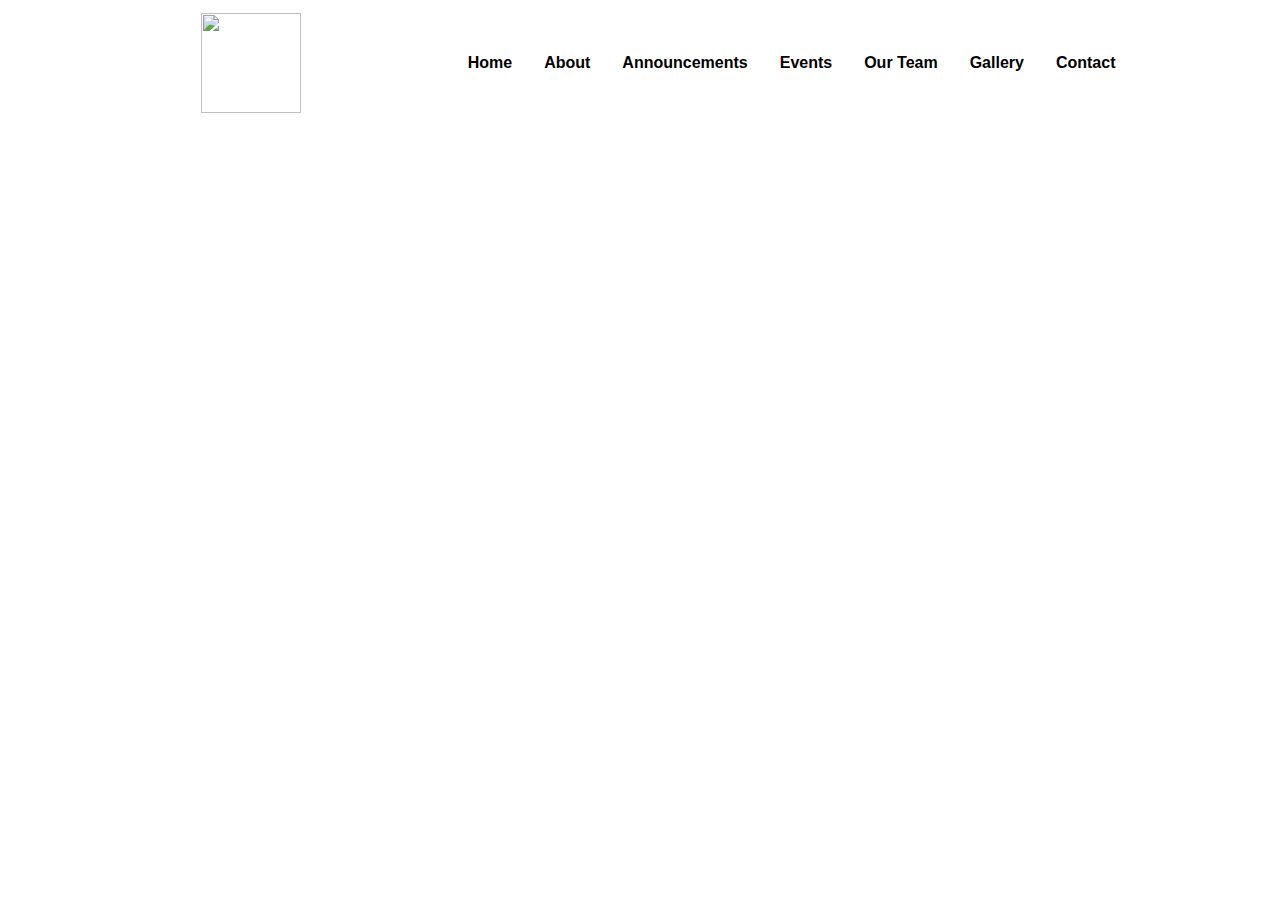
==== galleryclone.html @ 8c32f445 "init" ====
<!DOCTYPE html>
<html lang="en">
<head>
    <meta charset="UTF-8">
  <meta http-equiv="X-UA-Compatible" content="IE=edge">
  <meta name="viewport" content="width=device-width, initial-scale=1.0">
  <title>Document</title>
  <link rel="stylesheet" href="https://stackpath.bootstrapcdn.com/bootstrap/4.5.2/css/bootstrap.min.css" integrity="sha384-JcKb8q3iqJ61gNV9KGb8thSsNjpSL0n8PARn9HuZOnIxN0hoP+VmmDGMN5t9UJ0Z" crossorigin="anonymous" />
    <script src="https://code.jquery.com/jquery-3.5.1.slim.min.js" integrity="sha384-DfXdz2htPH0lsSSs5nCTpuj/zy4C+OGpamoFVy38MVBnE+IbbVYUew+OrCXaRkfj" crossorigin="anonymous"></script>
    <script src="https://cdn.jsdelivr.net/npm/popper.js@1.16.1/dist/umd/popper.min.js" integrity="sha384-9/reFTGAW83EW2RDu2S0VKaIzap3H66lZH81PoYlFhbGU+6BZp6G7niu735Sk7lN" crossorigin="anonymous"></script>
    <script src="https://stackpath.bootstrapcdn.com/bootstrap/4.5.2/js/bootstrap.min.js" integrity="sha384-B4gt1jrGC7Jh4AgTPSdUtOBvfO8shuf57BaghqFfPlYxofvL8/KUEfYiJOMMV+rV" crossorigin="anonymous"></script>
  <link rel="stylesheet" href="galleryclone.css">
  <script src="https://kit.fontawesome.com/ac42c3b1f7.js" crossorigin="anonymous"></script>
</head>
<body>
    <div class="container">
        <div class="row">
            <div class="col-12">
                <nav class="navbar navbar-expand-lg navbar-dark nav-bg nav-position">
                    <a class="navbar-brand" href="#"><img src="/Users/madhavaganesh/Desktop/rec/rec artistry/top/REC_Artistry Club LOGO.png" class="top-nav-icon"/></a>
                    <button class="navbar-toggler" type="button" data-toggle="collapse" data-target="#navbarNavAltMarkup" aria-controls="navbarNavAltMarkup" aria-expanded="false" aria-label="Toggle navigation">
                    <span class="navbar-toggler-icon"></span>
                    </button>
                    <div class="collapse navbar-collapse" id="navbarNavAltMarkup">
                    <div class="navbar-nav ml-auto">
                        <a class="nav-link active ml-3" id="navhead1" href="sample1.html">Home <span class="sr-only">(current)</span></a>
                        <a class="nav-link ml-3" href="sample1.html#about-section" id="navhead1">About</a>
                        <a class="nav-link ml-3" href="sample1.html#announcements-section" id="navhead1">Announcements</a>
                        <a class="nav-link ml-3" href="sample1.html#events-section" id="navhead1">Events</a>
                        <a class="nav-link ml-3" href="ourteameffects.html" id="navhead1">Our Team</a>
                        <a class="nav-link ml-3" href="#" id="navhead1">Gallery</a>
                        <a class="nav-link ml-3" href="sample1.html#footer-section" id="navhead1">Contact</a>
                    </div>
                    </div>
                </nav>
            </div>
        </div>
    </div>
    <div class="parent-div">
        <div class="child-div">
            <img src="/Users/madhavaganesh/Desktop/rec/rec artistry/gallery/img-1.jpeg" alt="" onclick="openLightbox(this.src)">
            <img src="/Users/madhavaganesh/Desktop/rec/rec artistry/gallery/img-2.jpeg" alt="" onclick="openLightbox(this.src)">
            <img src="/Users/madhavaganesh/Desktop/rec/rec artistry/gallery/img-3.jpeg" alt="" onclick="openLightbox(this.src)">
            <img src="/Users/madhavaganesh/Desktop/rec/rec artistry/gallery/img-4.jpeg" alt="" onclick="openLightbox(this.src)">
            <img src="/Users/madhavaganesh/Desktop/rec/rec artistry/gallery/img-5.jpeg" alt="" onclick="openLightbox(this.src)">
            <img src="/Users/madhavaganesh/Desktop/rec/rec artistry/gallery/img-21.jpeg" alt="" onclick="openLightbox(this.src)">
            <img src="/Users/madhavaganesh/Desktop/rec/rec artistry/gallery/img-22.jpeg" alt="" onclick="openLightbox(this.src)">
            <img src="/Users/madhavaganesh/Desktop/rec/rec artistry/gallery/img-23.jpeg" alt="" onclick="openLightbox(this.src)">
        </div>

        <div class="child-div">
            <img src="/Users/madhavaganesh/Desktop/rec/rec artistry/gallery/img-6.jpeg" alt="" onclick="openLightbox(this.src)">
            <img src="/Users/madhavaganesh/Desktop/rec/rec artistry/gallery/img-7.jpeg" alt="" onclick="openLightbox(this.src)">
            <img src="/Users/madhavaganesh/Desktop/rec/rec artistry/gallery/img-8.jpeg" alt="" onclick="openLightbox(this.src)">
            <img src="/Users/madhavaganesh/Desktop/rec/rec artistry/gallery/img-9.jpeg" alt="" onclick="openLightbox(this.src)">
            <img src="/Users/madhavaganesh/Desktop/rec/rec artistry/gallery/img-10.jpeg" alt="" onclick="openLightbox(this.src)">
        </div>

        <div class="child-div">
            <img src="/Users/madhavaganesh/Desktop/rec/rec artistry/gallery/img-11.jpeg" alt="" onclick="openLightbox(this.src)">
            <img src="/Users/madhavaganesh/Desktop/rec/rec artistry/gallery/img-12.jpeg" alt="" onclick="openLightbox(this.src)">
            <img src="/Users/madhavaganesh/Desktop/rec/rec artistry/gallery/img-13.jpeg" alt="" onclick="openLightbox(this.src)">
            <img src="/Users/madhavaganesh/Desktop/rec/rec artistry/gallery/img-14.jpeg" alt="" onclick="openLightbox(this.src)">
            <img src="/Users/madhavaganesh/Desktop/rec/rec artistry/gallery/img-15.jpeg" alt="" onclick="openLightbox(this.src)">
            <img src="/Users/madhavaganesh/Desktop/rec/rec artistry/gallery/img-24.jpeg" alt="" onclick="openLightbox(this.src)">
            
        </div>

        <div class="child-div">
            <img src="/Users/madhavaganesh/Desktop/rec/rec artistry/gallery/img-16.jpeg" alt="" onclick="openLightbox(this.src)">
            <img src="/Users/madhavaganesh/Desktop/rec/rec artistry/gallery/img-17.jpeg" alt="" onclick="openLightbox(this.src)">
            <img src="/Users/madhavaganesh/Desktop/rec/rec artistry/gallery/img18.jpeg" alt="" onclick="openLightbox(this.src)">
            <img src="/Users/madhavaganesh/Desktop/rec/rec artistry/gallery/img-19.jpeg" alt="" onclick="openLightbox(this.src)">
            <img src="/Users/madhavaganesh/Desktop/rec/rec artistry/gallery/img-20.jpeg" alt="" onclick="openLightbox(this.src)">
        </div>
    </div>
    <div id="lightbox" class="lightbox">
        <span class="close-lightbox" onclick="closeLightbox()">&times;</span>
        <img id="lightbox-img" src="" alt="">
    </div>

    <script>
        function openLightbox(src) {
            document.getElementById("lightbox-img").src = src;
            document.getElementById("lightbox").style.display = "block";
        }

        function closeLightbox() {
            document.getElementById("lightbox").style.display = "none";
        }
    </script>
</body>
</html>
---- galleryclone.css ----
.parent-div {
    max-width: 1100px;
    margin-inline: auto;
    display: grid;
    grid-template-columns: 1fr 1fr 1fr 1fr;
    gap: 16px;
}
.child-div img {
    max-width: 100%;
    margin-bottom: 12px;
    cursor: pointer;
}
/* Lightbox styles */
.lightbox {
    display: none;
    position: fixed;
    z-index: 9999;
    padding: 50px;
    left: 0;
    top: 0;
    width: 100%;
    height: 100%;
    background-color: rgba(0, 0, 0, 0.9);
    text-align: center;
}
.lightbox img {
    max-width: 90%;
    max-height: 90%;
}
.close-lightbox {
    position: absolute;
    top: 10px;
    right: 20px;
    font-size: 40px;
    color: white;
    cursor: pointer;
}
@media only screen and (max-width: 1150px) {
    .parent-div{
        margin-inline:50px ;
    }
}
@media only screen and (max-width: 1000px) {
    .parent-div{
       grid-template-columns: 1fr 1fr;
    }
}
@media only screen and (max-width: 700px) {
    .parent-div{
       grid-template-columns: 1fr;
    }
}
#navhead1{
    color:black;
    font-weight: bold;
}
.top-nav-icon{
    height:100px;
    width: 100px;
    margin-left: 0 ;
}
@media (min-width: 768px) { 
  .top-nav-icon {
      margin-left: 100px; 
  }
}

  .nav-position {
    top: 0;
    left: 0;
    width: 95%;
    z-index: 1000;
}



#navhead1:hover {
  border-bottom: 2px solid black; /* Default behavior for larger screens */
  width: auto;
}

@media (max-width: 768px) {
  #navhead1:hover {
      border-bottom: 2px solid black;
      width: fit-content; /* Prevents the line from taking full width on smaller devices */
  }
}
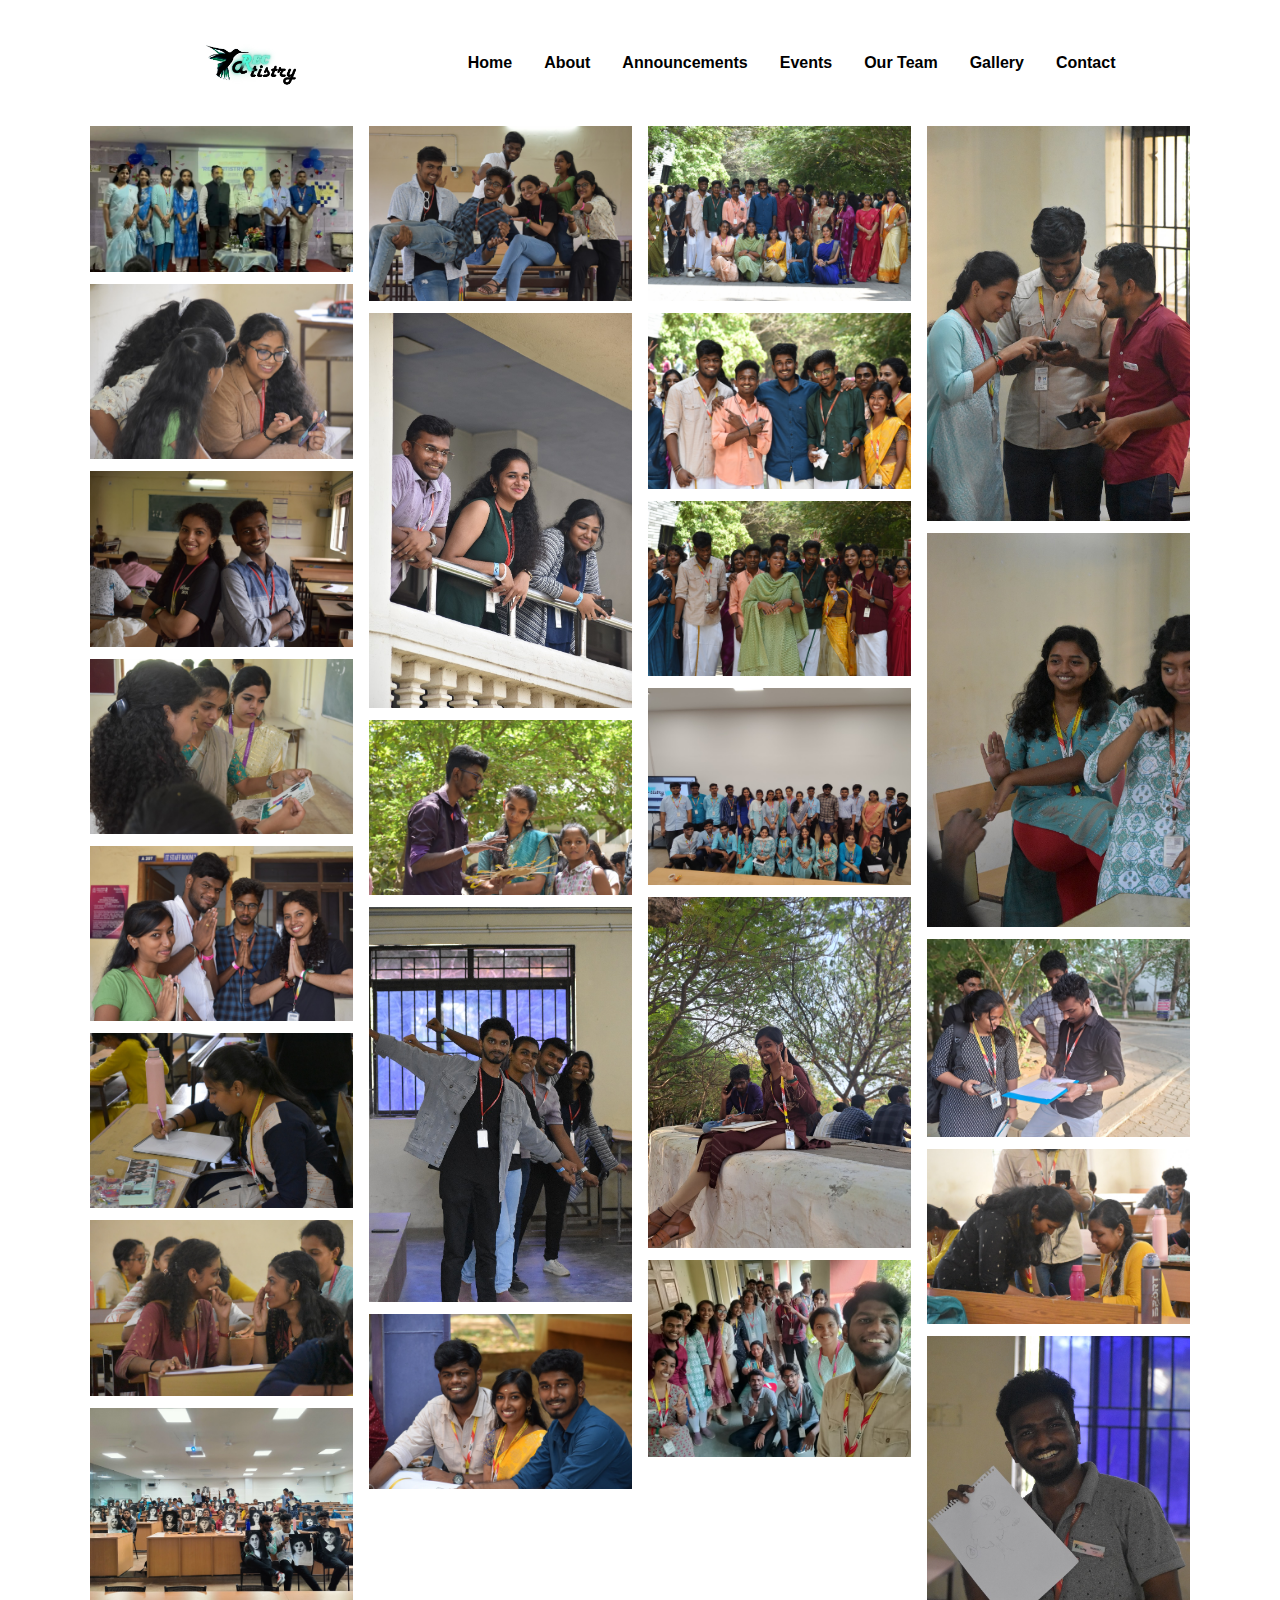
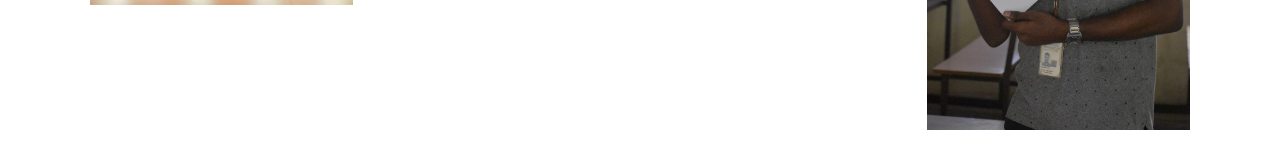
==== commit 731a052c: "updated" ====
--- a/galleryclone.html
+++ b/galleryclone.html
@@ -17,7 +17,7 @@
         <div class="row">
             <div class="col-12">
                 <nav class="navbar navbar-expand-lg navbar-dark nav-bg nav-position">
-                    <a class="navbar-brand" href="#"><img src="/Users/madhavaganesh/Desktop/rec/rec artistry/top/REC_Artistry Club LOGO.png" class="top-nav-icon"/></a>
+                    <a class="navbar-brand" href="#"><img src="./top/REC_Artistry Club LOGO.png" class="top-nav-icon"/></a>
                     <button class="navbar-toggler" type="button" data-toggle="collapse" data-target="#navbarNavAltMarkup" aria-controls="navbarNavAltMarkup" aria-expanded="false" aria-label="Toggle navigation">
                     <span class="navbar-toggler-icon"></span>
                     </button>
@@ -38,40 +38,40 @@
     </div>
     <div class="parent-div">
         <div class="child-div">
-            <img src="/Users/madhavaganesh/Desktop/rec/rec artistry/gallery/img-1.jpeg" alt="" onclick="openLightbox(this.src)">
-            <img src="/Users/madhavaganesh/Desktop/rec/rec artistry/gallery/img-2.jpeg" alt="" onclick="openLightbox(this.src)">
-            <img src="/Users/madhavaganesh/Desktop/rec/rec artistry/gallery/img-3.jpeg" alt="" onclick="openLightbox(this.src)">
-            <img src="/Users/madhavaganesh/Desktop/rec/rec artistry/gallery/img-4.jpeg" alt="" onclick="openLightbox(this.src)">
-            <img src="/Users/madhavaganesh/Desktop/rec/rec artistry/gallery/img-5.jpeg" alt="" onclick="openLightbox(this.src)">
-            <img src="/Users/madhavaganesh/Desktop/rec/rec artistry/gallery/img-21.jpeg" alt="" onclick="openLightbox(this.src)">
-            <img src="/Users/madhavaganesh/Desktop/rec/rec artistry/gallery/img-22.jpeg" alt="" onclick="openLightbox(this.src)">
-            <img src="/Users/madhavaganesh/Desktop/rec/rec artistry/gallery/img-23.jpeg" alt="" onclick="openLightbox(this.src)">
+            <img src="./gallery/img-1.jpeg" alt="" onclick="openLightbox(this.src)">
+            <img src="./gallery/img-2.jpeg" alt="" onclick="openLightbox(this.src)">
+            <img src="./gallery/img-3.jpeg" alt="" onclick="openLightbox(this.src)">
+            <img src="./gallery/img-4.jpeg" alt="" onclick="openLightbox(this.src)">
+            <img src="./gallery/img-5.jpeg" alt="" onclick="openLightbox(this.src)">
+            <img src="./gallery/img-21.jpeg" alt="" onclick="openLightbox(this.src)">
+            <img src="./gallery/img-22.jpeg" alt="" onclick="openLightbox(this.src)">
+            <img src="./gallery/img-23.jpeg" alt="" onclick="openLightbox(this.src)">
         </div>
 
         <div class="child-div">
-            <img src="/Users/madhavaganesh/Desktop/rec/rec artistry/gallery/img-6.jpeg" alt="" onclick="openLightbox(this.src)">
-            <img src="/Users/madhavaganesh/Desktop/rec/rec artistry/gallery/img-7.jpeg" alt="" onclick="openLightbox(this.src)">
-            <img src="/Users/madhavaganesh/Desktop/rec/rec artistry/gallery/img-8.jpeg" alt="" onclick="openLightbox(this.src)">
-            <img src="/Users/madhavaganesh/Desktop/rec/rec artistry/gallery/img-9.jpeg" alt="" onclick="openLightbox(this.src)">
-            <img src="/Users/madhavaganesh/Desktop/rec/rec artistry/gallery/img-10.jpeg" alt="" onclick="openLightbox(this.src)">
+            <img src="./gallery/img-6.jpeg" alt="" onclick="openLightbox(this.src)">
+            <img src="./gallery/img-7.jpeg" alt="" onclick="openLightbox(this.src)">
+            <img src="./gallery/img-8.jpeg" alt="" onclick="openLightbox(this.src)">
+            <img src="./gallery/img-9.jpeg" alt="" onclick="openLightbox(this.src)">
+            <img src="./gallery/img-10.jpeg" alt="" onclick="openLightbox(this.src)">
         </div>
 
         <div class="child-div">
-            <img src="/Users/madhavaganesh/Desktop/rec/rec artistry/gallery/img-11.jpeg" alt="" onclick="openLightbox(this.src)">
-            <img src="/Users/madhavaganesh/Desktop/rec/rec artistry/gallery/img-12.jpeg" alt="" onclick="openLightbox(this.src)">
-            <img src="/Users/madhavaganesh/Desktop/rec/rec artistry/gallery/img-13.jpeg" alt="" onclick="openLightbox(this.src)">
-            <img src="/Users/madhavaganesh/Desktop/rec/rec artistry/gallery/img-14.jpeg" alt="" onclick="openLightbox(this.src)">
-            <img src="/Users/madhavaganesh/Desktop/rec/rec artistry/gallery/img-15.jpeg" alt="" onclick="openLightbox(this.src)">
-            <img src="/Users/madhavaganesh/Desktop/rec/rec artistry/gallery/img-24.jpeg" alt="" onclick="openLightbox(this.src)">
+            <img src="./gallery/img-11.jpeg" alt="" onclick="openLightbox(this.src)">
+            <img src="./gallery/img-12.jpeg" alt="" onclick="openLightbox(this.src)">
+            <img src="./gallery/img-13.jpeg" alt="" onclick="openLightbox(this.src)">
+            <img src="./gallery/img-14.jpeg" alt="" onclick="openLightbox(this.src)">
+            <img src="./gallery/img-15.jpeg" alt="" onclick="openLightbox(this.src)">
+            <img src="./gallery/img-24.jpeg" alt="" onclick="openLightbox(this.src)">
             
         </div>
 
         <div class="child-div">
-            <img src="/Users/madhavaganesh/Desktop/rec/rec artistry/gallery/img-16.jpeg" alt="" onclick="openLightbox(this.src)">
-            <img src="/Users/madhavaganesh/Desktop/rec/rec artistry/gallery/img-17.jpeg" alt="" onclick="openLightbox(this.src)">
-            <img src="/Users/madhavaganesh/Desktop/rec/rec artistry/gallery/img18.jpeg" alt="" onclick="openLightbox(this.src)">
-            <img src="/Users/madhavaganesh/Desktop/rec/rec artistry/gallery/img-19.jpeg" alt="" onclick="openLightbox(this.src)">
-            <img src="/Users/madhavaganesh/Desktop/rec/rec artistry/gallery/img-20.jpeg" alt="" onclick="openLightbox(this.src)">
+            <img src="./gallery/img-16.jpeg" alt="" onclick="openLightbox(this.src)">
+            <img src="./gallery/img-17.jpeg" alt="" onclick="openLightbox(this.src)">
+            <img src="./gallery/img18.jpeg" alt="" onclick="openLightbox(this.src)">
+            <img src="./gallery/img-19.jpeg" alt="" onclick="openLightbox(this.src)">
+            <img src="./gallery/img-20.jpeg" alt="" onclick="openLightbox(this.src)">
         </div>
     </div>
     <div id="lightbox" class="lightbox">
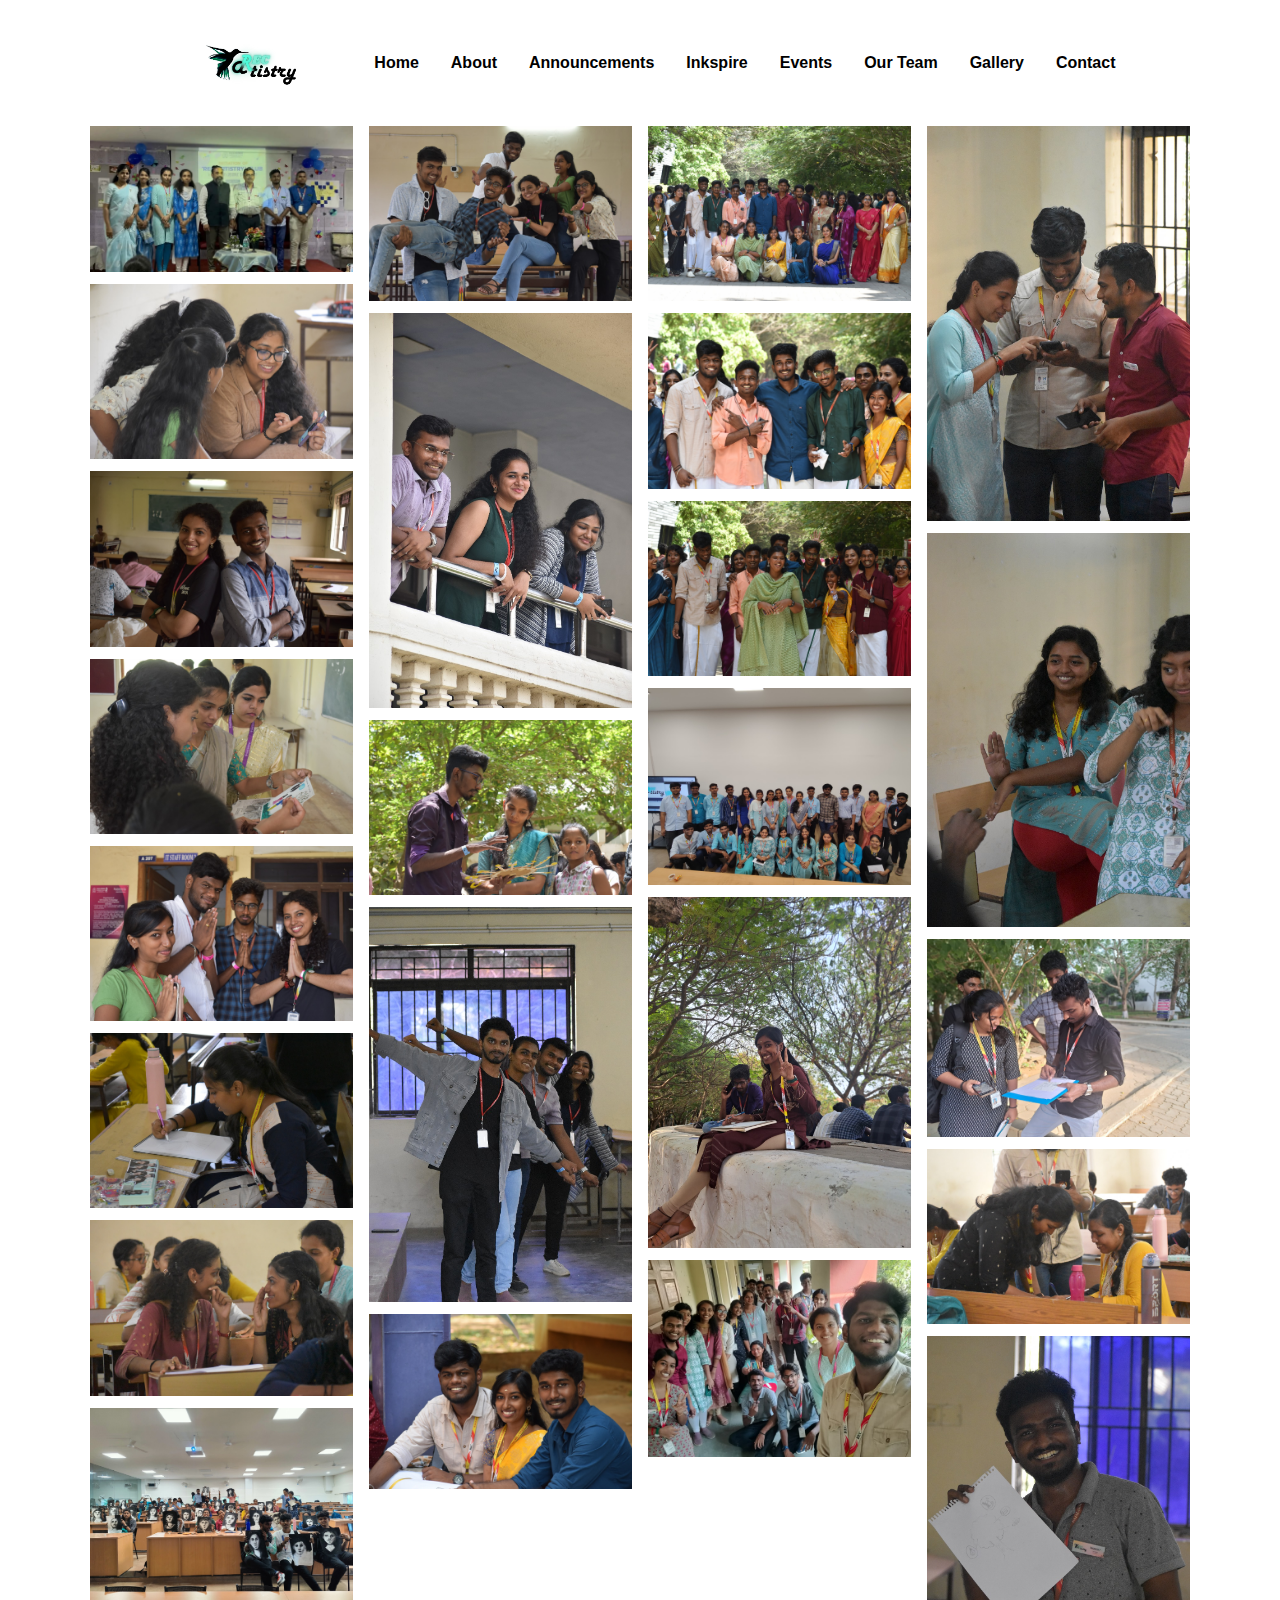
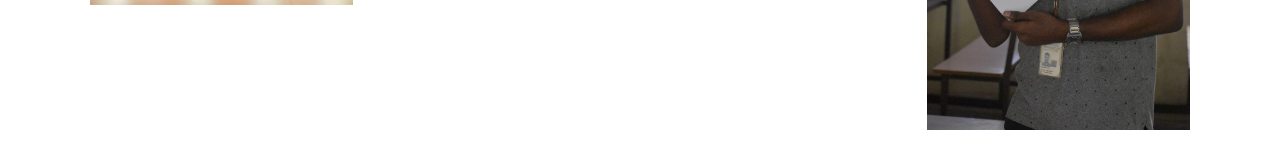
==== commit 38724ce1: "inkspire update" ====
--- a/galleryclone.html
+++ b/galleryclone.html
@@ -23,13 +23,14 @@
                     </button>
                     <div class="collapse navbar-collapse" id="navbarNavAltMarkup">
                     <div class="navbar-nav ml-auto">
-                        <a class="nav-link active ml-3" id="navhead1" href="sample1.html">Home <span class="sr-only">(current)</span></a>
-                        <a class="nav-link ml-3" href="sample1.html#about-section" id="navhead1">About</a>
-                        <a class="nav-link ml-3" href="sample1.html#announcements-section" id="navhead1">Announcements</a>
-                        <a class="nav-link ml-3" href="sample1.html#events-section" id="navhead1">Events</a>
+                        <a class="nav-link active ml-3" id="navhead1" href="index.html">Home <span class="sr-only">(current)</span></a>
+                        <a class="nav-link ml-3" href="index.html#about-section" id="navhead1">About</a>
+                        <a class="nav-link ml-3" href="index.html#announcements-section" id="navhead1">Announcements</a>
+                        <a class="nav-link ml-3" href="inkspire.html" id="navhead1">Inkspire</a>
+                        <a class="nav-link ml-3" href="index.html#events-section" id="navhead1">Events</a>
                         <a class="nav-link ml-3" href="ourteameffects.html" id="navhead1">Our Team</a>
                         <a class="nav-link ml-3" href="#" id="navhead1">Gallery</a>
-                        <a class="nav-link ml-3" href="sample1.html#footer-section" id="navhead1">Contact</a>
+                        <a class="nav-link ml-3" href="index.html#footer-section" id="navhead1">Contact</a>
                     </div>
                     </div>
                 </nav>
